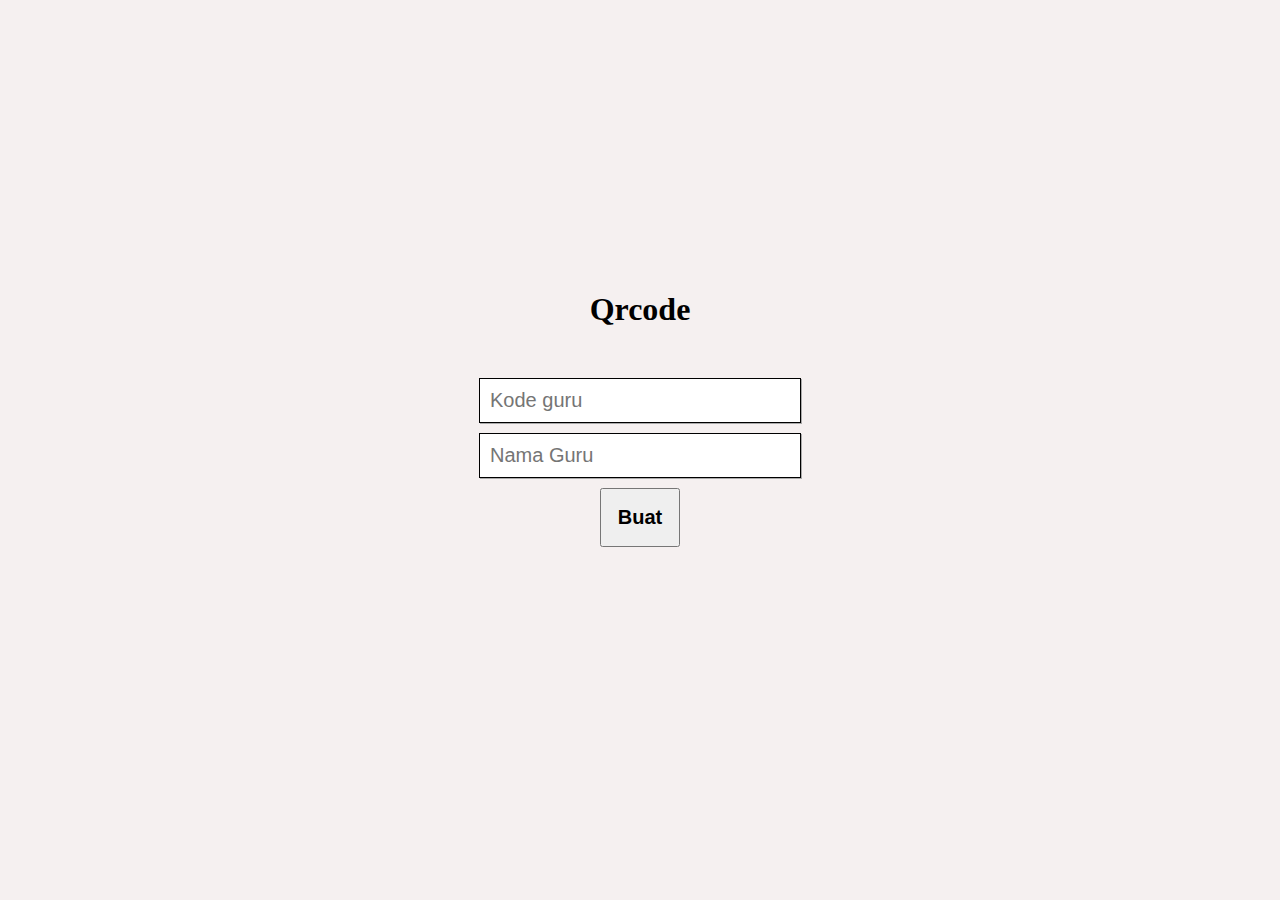
==== create.html @ cb96a51f "Beta version" ====
<!DOCTYPE html>
<html lang="en">
<head>
    <meta charset="UTF-8">
    <meta name="viewport" content="width=device-width, initial-scale=1.0">
    <title>Absensi by Qrcode</title>
    <style>
        body {
            font-size : 1rem;
            background-color: #f5f0f0;
        }
        input {
            display: block;
            padding : 10px;
            width: clamp(300px, 10vw, 500px);
            border : 1px solid #000;
            box-shadow: 1px 1px #aaa;
            margin:10px auto;
            font-size : 20px;
        }
        button {
            font-size: 20px;
            font-weight: bold;
            padding : 1rem;
        }
        img {
            margin : 0 auto;
        }
    </style>
</head>
<body style="text-align: center;">
    <div style="position:relative;top:30vh;">
        <h1>Qrcode</h1>
        <br>
        <input type="number" id="code" placeholder="Kode guru">
        <input type="text" name="" id="name" placeholder="Nama Guru">
        <button id="save"> Buat </button>
    </div>
      
      
      <script src="./src/qrcode.min.js"></script>
      <script src="./src/sweetalert2.all.min.js"></script>
      <script type="text/javascript">
        document.getElementById('save').addEventListener('click',(e) => {
          let code = document.getElementById('code').value,
              name = document.getElementById('name').value;
            function alerts(text) {
                Swal.fire('Oppss...', text, 'error');
            }
          if(code == '') { return alerts('kode guru belum di isi'); }
          if(name == '') { return alerts('Nama guru belum di isi'); }
    
          let data = { id : code, name : name, sandi : 'supel1994' };
          Swal.fire({
              title : 'Qrcode',
              text : 'Selamat, anda telah terdaftaf',
              html : `<div id="qrcode"></div><br> <strong>${name}</strong>`
          })
          new QRCode(document.getElementById("qrcode"), JSON.stringify(data));
          
        })
      </script>
</body>
</html>
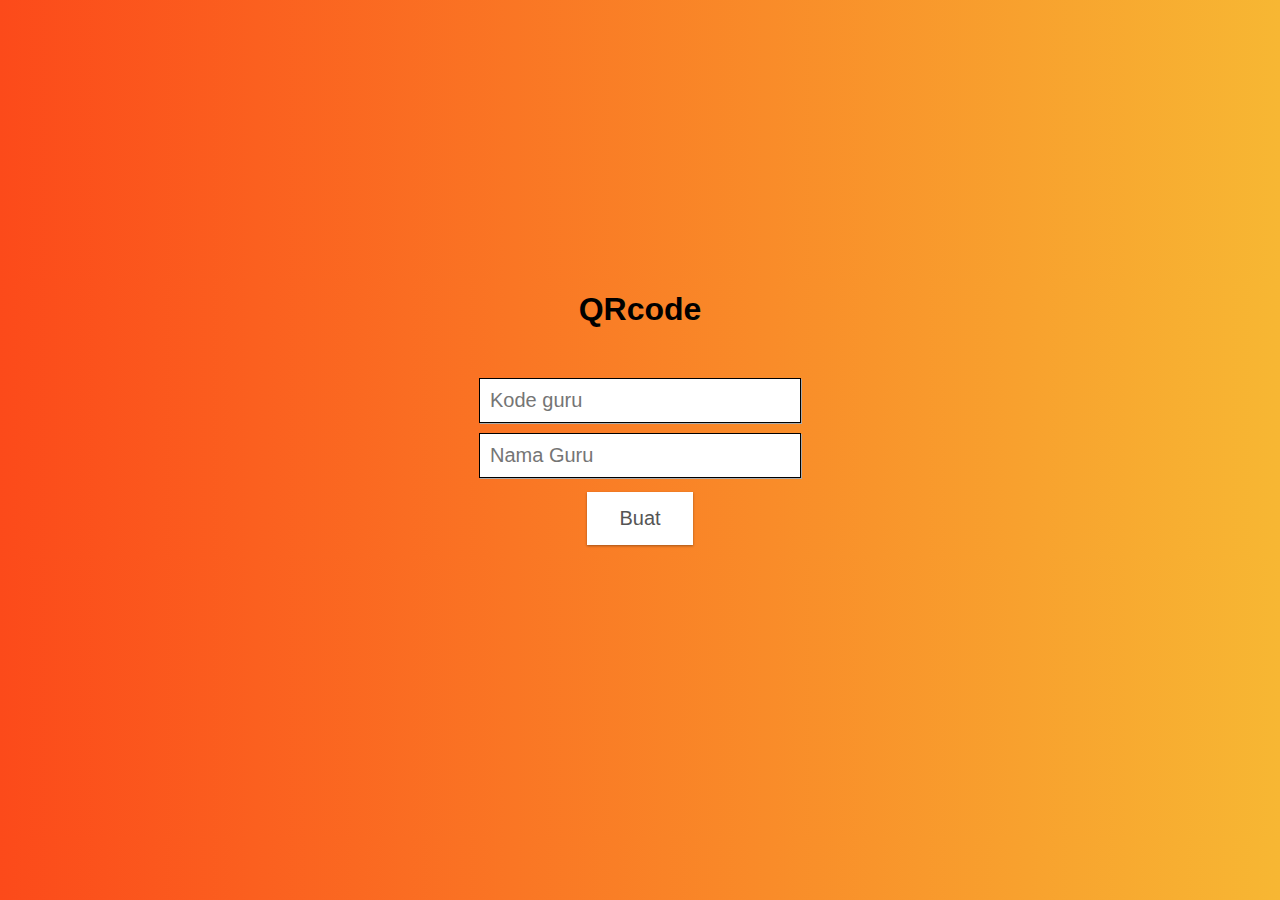
==== commit 7b388ad1: "v.1" ====
--- a/create.html
+++ b/create.html
@@ -4,33 +4,11 @@
     <meta charset="UTF-8">
     <meta name="viewport" content="width=device-width, initial-scale=1.0">
     <title>Absensi by Qrcode</title>
-    <style>
-        body {
-            font-size : 1rem;
-            background-color: #f5f0f0;
-        }
-        input {
-            display: block;
-            padding : 10px;
-            width: clamp(300px, 10vw, 500px);
-            border : 1px solid #000;
-            box-shadow: 1px 1px #aaa;
-            margin:10px auto;
-            font-size : 20px;
-        }
-        button {
-            font-size: 20px;
-            font-weight: bold;
-            padding : 1rem;
-        }
-        img {
-            margin : 0 auto;
-        }
-    </style>
+    <link rel="stylesheet" href="./main.css">
 </head>
 <body style="text-align: center;">
     <div style="position:relative;top:30vh;">
-        <h1>Qrcode</h1>
+        <h1>QRcode</h1>
         <br>
         <input type="number" id="code" placeholder="Kode guru">
         <input type="text" name="" id="name" placeholder="Nama Guru">
@@ -41,24 +19,39 @@
       <script src="./src/qrcode.min.js"></script>
       <script src="./src/sweetalert2.all.min.js"></script>
       <script type="text/javascript">
-        document.getElementById('save').addEventListener('click',(e) => {
-          let code = document.getElementById('code').value,
-              name = document.getElementById('name').value;
-            function alerts(text) {
-                Swal.fire('Oppss...', text, 'error');
-            }
-          if(code == '') { return alerts('kode guru belum di isi'); }
-          if(name == '') { return alerts('Nama guru belum di isi'); }
-    
-          let data = { id : code, name : name, sandi : 'supel1994' };
-          Swal.fire({
-              title : 'Qrcode',
-              text : 'Selamat, anda telah terdaftaf',
-              html : `<div id="qrcode"></div><br> <strong>${name}</strong>`
-          })
-          new QRCode(document.getElementById("qrcode"), JSON.stringify(data));
-          
-        })
+        function alerts(text) {
+            Swal.fire('Oppss...', text, 'error');
+        }
+
+        function save() {
+            let code = document.getElementById('code').value,
+                name = document.getElementById('name').value;
+            if(code == '') { return alerts('kode guru belum di isi'); }
+            if(name == '') { return alerts('Nama guru belum di isi'); }
+      
+            return fetch('./data.json').then(res => res.json()).then((event) => {
+                
+                let data = { id : code, name : name, secure : event.secure};
+                Swal.fire({
+                    title : 'QRcode',
+                    text : 'Selamat, anda telah terdaftaf',
+                    html : `<div id="qrcode"></div><br> <strong>${name}</strong>`,
+                    width : '80%'
+                });
+
+            var qrcode = new QRCode(document.getElementById("qrcode"), {
+                    text: JSON.stringify(data),
+                    width: 640,
+                    height: 640,
+                    colorDark : "#000000",
+                    colorLight : "#ffffff",
+                    correctLevel : QRCode.CorrectLevel.H
+                });
+            });
+        }
+                
+        document.getElementById('save').addEventListener('click', save);
+
       </script>
 </body>
 </html>--- a/main.css
+++ b/main.css
@@ -0,0 +1,64 @@
+body {
+    margin:0;
+    font-size : 1rem;
+    font-family: 'Segoe UI', Tahoma, Geneva, Verdana, sans-serif;
+    text-align: center;
+    background: #fc4a1a; /* fallback for old browsers */
+    background: -webkit-linear-gradient(to right, #fc4a1a, #f7b733); /* Chrome 10-25, Safari 5.1-6 */
+    background: linear-gradient(to right, #fc4a1a, #f7b733); /* W3C, IE 10+/ Edge, Firefox 16+, Chrome 26+, Opera 12+, Safari 7+ */
+}
+
+#qr-reader {
+    background: #fff;
+    border-radius: 10px;
+    display: inline-block;
+    height: auto;
+    margin: 50px auto;
+    position: relative;
+    width: 500px;
+    box-shadow: 0 1px 3px rgba(0,0,0,0.12), 0 1px 2px rgba(0,0,0,0.24);
+    transition: all 0.3s cubic-bezier(.25,.8,.25,1);
+}
+
+#qr-reader:hover, button:hover {
+    box-shadow: 0 14px 28px rgba(0,0,0,0.25), 0 10px 10px rgba(0,0,0,0.22);
+  }
+.data {
+    width: 100%;
+    margin:0 auto;
+    display: block;
+}
+table {
+    padding : 5px;
+    border:1px solid #000;
+    width: 100%;
+}
+table thead {
+    border-bottom: 1px solid #000;
+}
+input {
+    display: block;
+    padding : 10px;
+    width: clamp(300px, 10vw, 500px);
+    border : 1px solid #000;
+    box-shadow: 1px 1px #aaa;
+    margin:10px auto;
+    font-size : 20px;
+}
+button {
+    background-color: #fff;
+    border: none;
+    color: #555;
+    padding: 15px 32px;
+    text-align: center;
+    text-decoration: none;
+    display: inline-block;
+    font-size: 20px;
+    margin: 4px 2px;
+    cursor: pointer;
+    box-shadow: 0 1px 3px rgba(0,0,0,0.12), 0 1px 2px rgba(0,0,0,0.24);
+    transition: all 0.3s cubic-bezier(.25,.8,.25,1);
+}
+img {
+    margin : 0 auto;
+}